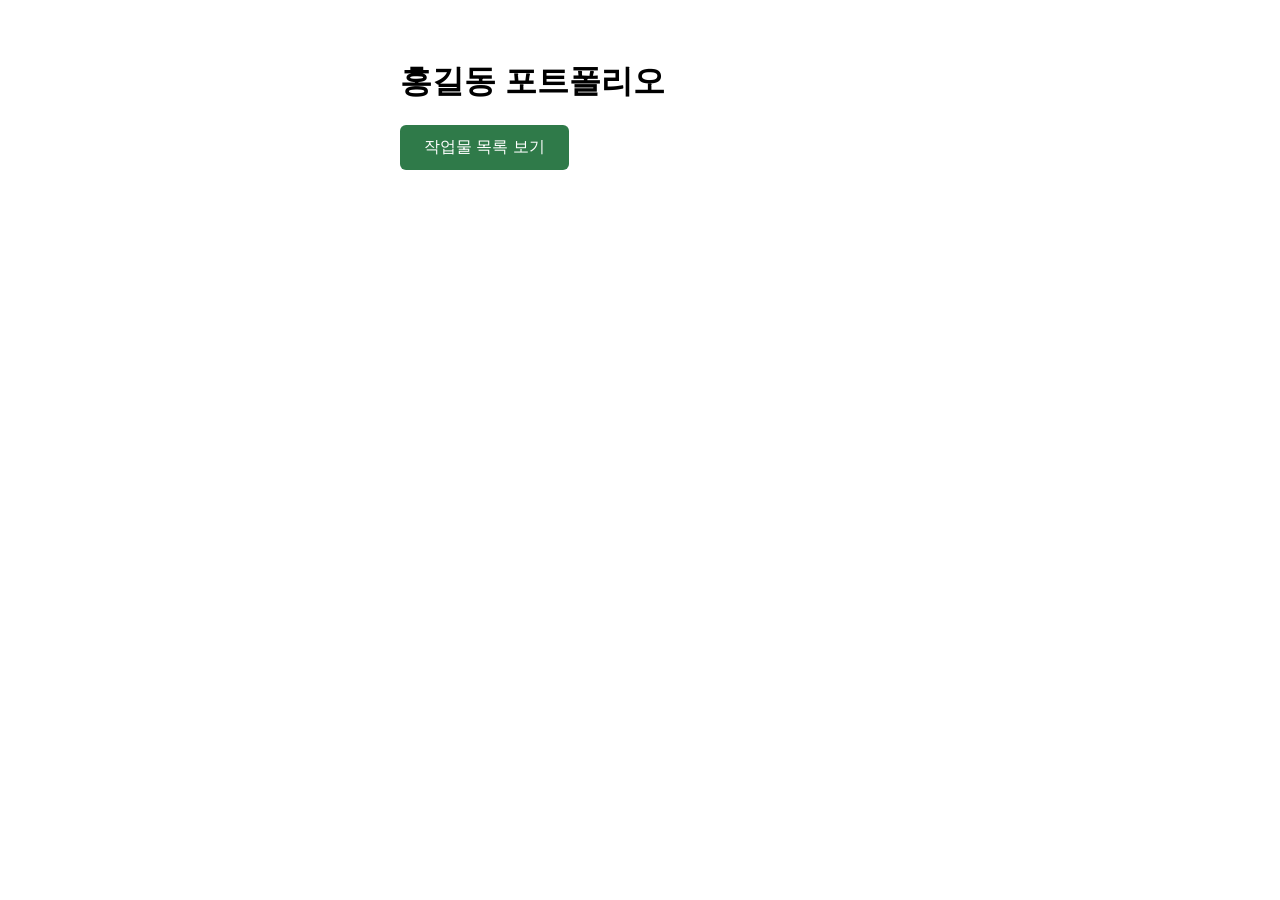
==== index.html @ 6db82226 "index.html 추가 및 preview.html 연결 Co-Authored-By: Claude Sonnet 5 <noreply@anthropic.com>" ====
<!DOCTYPE html>
<html lang="ko">
<head>
<meta charset="UTF-8">
<title>홍길동 포트폴리오</title>
<style>
  body {
    font-family: sans-serif;
    max-width: 480px;
    margin: 60px auto;
    padding: 0 16px;
  }
  a.button {
    display: inline-block;
    background-color: #2f7a49;
    color: #fff;
    text-decoration: none;
    padding: 12px 24px;
    font-size: 16px;
    border-radius: 6px;
  }
</style>
</head>
<body>
  <h1>홍길동 포트폴리오</h1>
  <p><a class="button" href="preview.html">작업물 목록 보기</a></p>
</body>
</html>
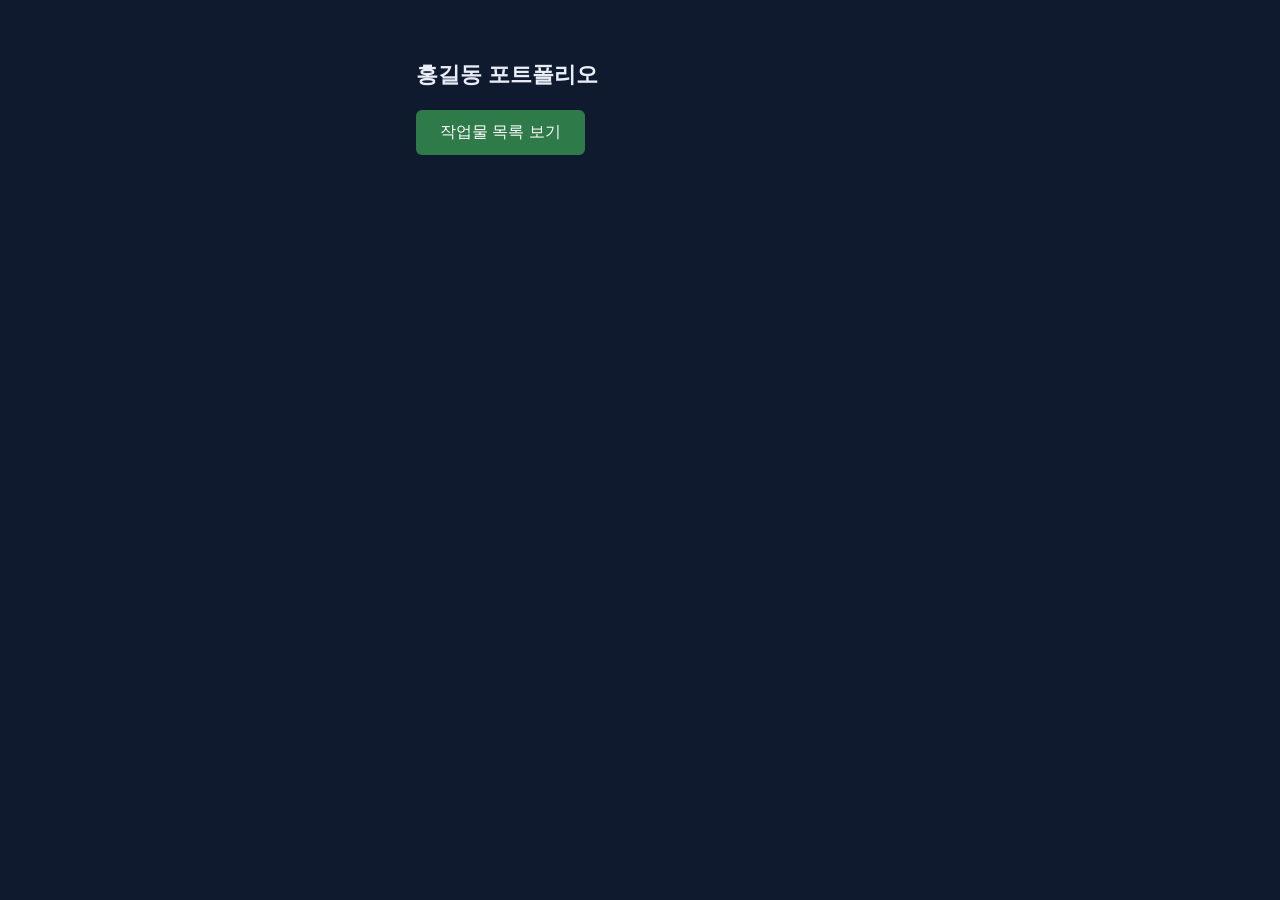
==== commit 827d7578: "전체 페이지 다크 남색 테마로 디자인 적용 Co-Authored-By: Claude Sonnet 5 <noreply@anthropic.com>" ====
--- a/index.html
+++ b/index.html
@@ -3,23 +3,7 @@
 <head>
 <meta charset="UTF-8">
 <title>홍길동 포트폴리오</title>
-<style>
-  body {
-    font-family: sans-serif;
-    max-width: 480px;
-    margin: 60px auto;
-    padding: 0 16px;
-  }
-  a.button {
-    display: inline-block;
-    background-color: #2f7a49;
-    color: #fff;
-    text-decoration: none;
-    padding: 12px 24px;
-    font-size: 16px;
-    border-radius: 6px;
-  }
-</style>
+<link rel="stylesheet" href="style.css">
 </head>
 <body>
   <h1>홍길동 포트폴리오</h1>
--- a/style.css
+++ b/style.css
@@ -0,0 +1,69 @@
+:root {
+  --navy-bg: #0f1a2e;
+  --navy-panel: #16233d;
+  --navy-border: #2a3a5c;
+  --text-main: #e8edf7;
+  --text-muted: #93a1c2;
+  --accent-green: #2f7a49;
+}
+
+* {
+  box-sizing: border-box;
+}
+
+body {
+  font-family: "Segoe UI", sans-serif;
+  background-color: var(--navy-bg);
+  color: var(--text-main);
+  max-width: 480px;
+  margin: 60px auto;
+  padding: 0 16px;
+}
+
+h1 {
+  font-size: 22px;
+  margin-bottom: 20px;
+}
+
+a.button,
+button {
+  display: inline-block;
+  background-color: var(--accent-green);
+  color: #fff;
+  text-decoration: none;
+  border: none;
+  padding: 12px 24px;
+  font-size: 16px;
+  border-radius: 6px;
+  cursor: pointer;
+  margin: 0 6px 0 0;
+}
+
+ul {
+  list-style: none;
+  padding: 0;
+}
+
+li {
+  background-color: var(--navy-panel);
+  padding: 12px 14px;
+  border: 1px solid var(--navy-border);
+  border-radius: 8px;
+  margin-bottom: 10px;
+}
+
+li strong {
+  display: block;
+  margin-bottom: 6px;
+  font-size: 16px;
+  color: var(--text-main);
+}
+
+li .field {
+  font-size: 14px;
+  color: var(--text-muted);
+}
+
+#status {
+  color: var(--text-muted);
+}
